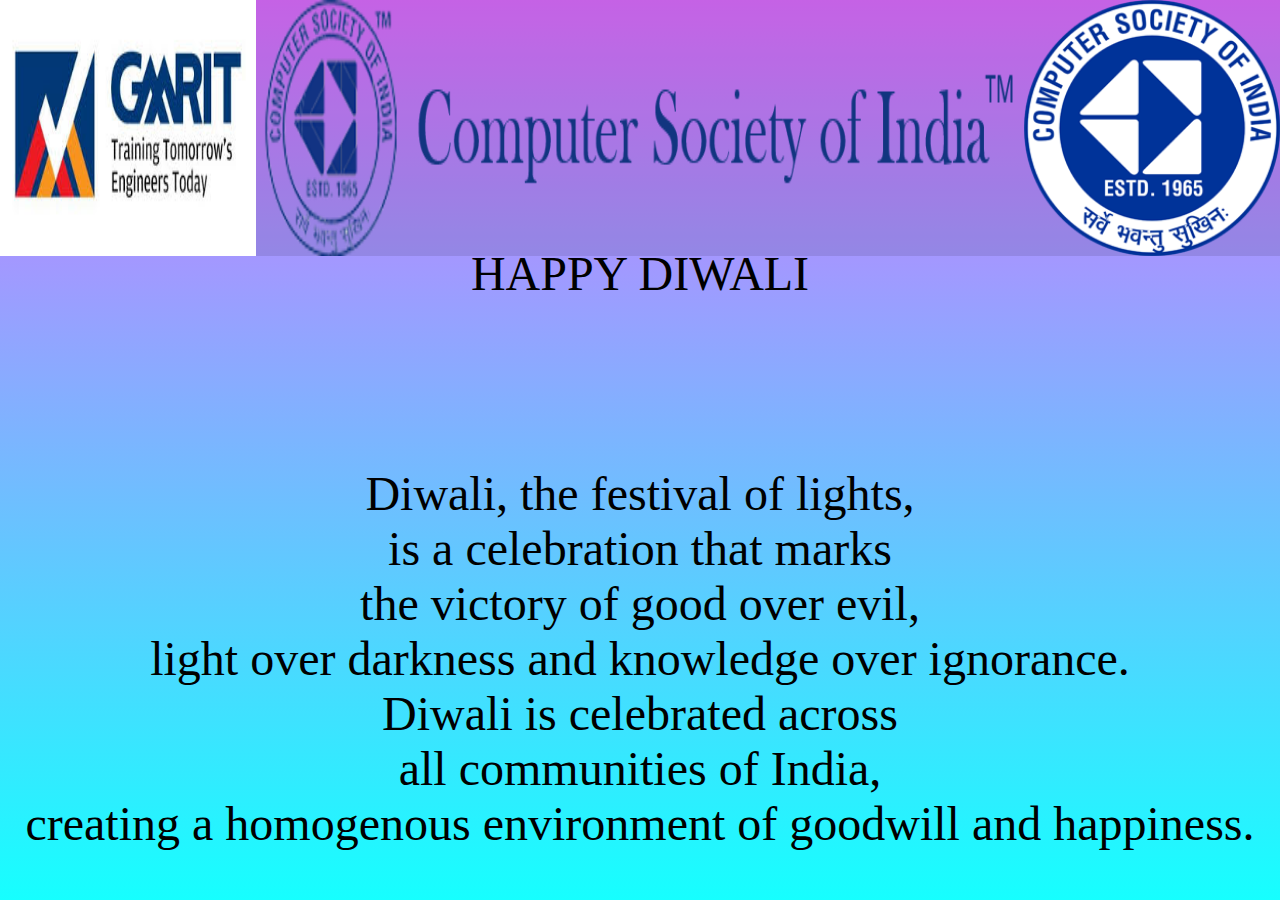
==== jHome.html @ d095288c "Update jHome.html" ====
<html>
<head>
	<link rel="stylesheet" type="text/css" href="css/style1.css">
	<link rel="icon" href="diwali.jfif"> 
	<style>
		*{
	margin: 0px;padding: 0px;
}
header{
	width: 100%; height: 100vh;
	background: linear-gradient(rgba(220,110,540,2),rgba(22,333,422,2));
	background-repeat: none;
	background-size: cover;
}
nav{
	width: 100%,height:35vh;
	background: rgba(0,0,0,0.1);
	display: flex;
	justify-content: space-around;
}
div{
	width: 100%; height: 65vh;
	display: flex;
	font-size: 10px;
	animation: kss 6s ease-in infinite both;
}
@keyframes kss {
  0%,
  100% {
	  color: rgba(0,0,0,2);
    transform: rotate(3deg);
  }
  50% {
	  color: rgba(0,222,33,2);
    transform: rotate(-3deg);
  }
}
main{
	width: 100%;height: 65vh;
	display: flex;
	font-size: 10px;
	animation: color 10s infinite linear;
	justify-content: center;
	align-items: center;
	text-align: center;
}
@keyframes {
	0%{color: "red";}
	10%{color: "blue"}
	20%{color: "white"}
	50%{color: "pink"}
}
	</style>
</head>
<body>
	<header>
		<nav>
		  <img src='gmr.jpg' width='20%' height='auto'>
		  <img src='logo.png' width='60%' height='auto'>
		  <img src='csi.png' width='20%' height='auto'>
		</nav>
	<div>	
	<main>
		<p class="color"><font size='10px' style="font-family: 'Dancing Script', italic;"><font style='bold'>HAPPY DIWALI</font>
		<br><br><br>
			<br>
			Diwali, the festival of lights,<br> is a celebration that marks <br>the victory of good over evil,<br>
		light over darkness and knowledge over ignorance.<br> Diwali is celebrated across<br> all
		communities of India,<br> creating a homogenous environment of goodwill and
		happiness.
			</font>
		</p>
	</main></div>
	</header>
</body>
</html>
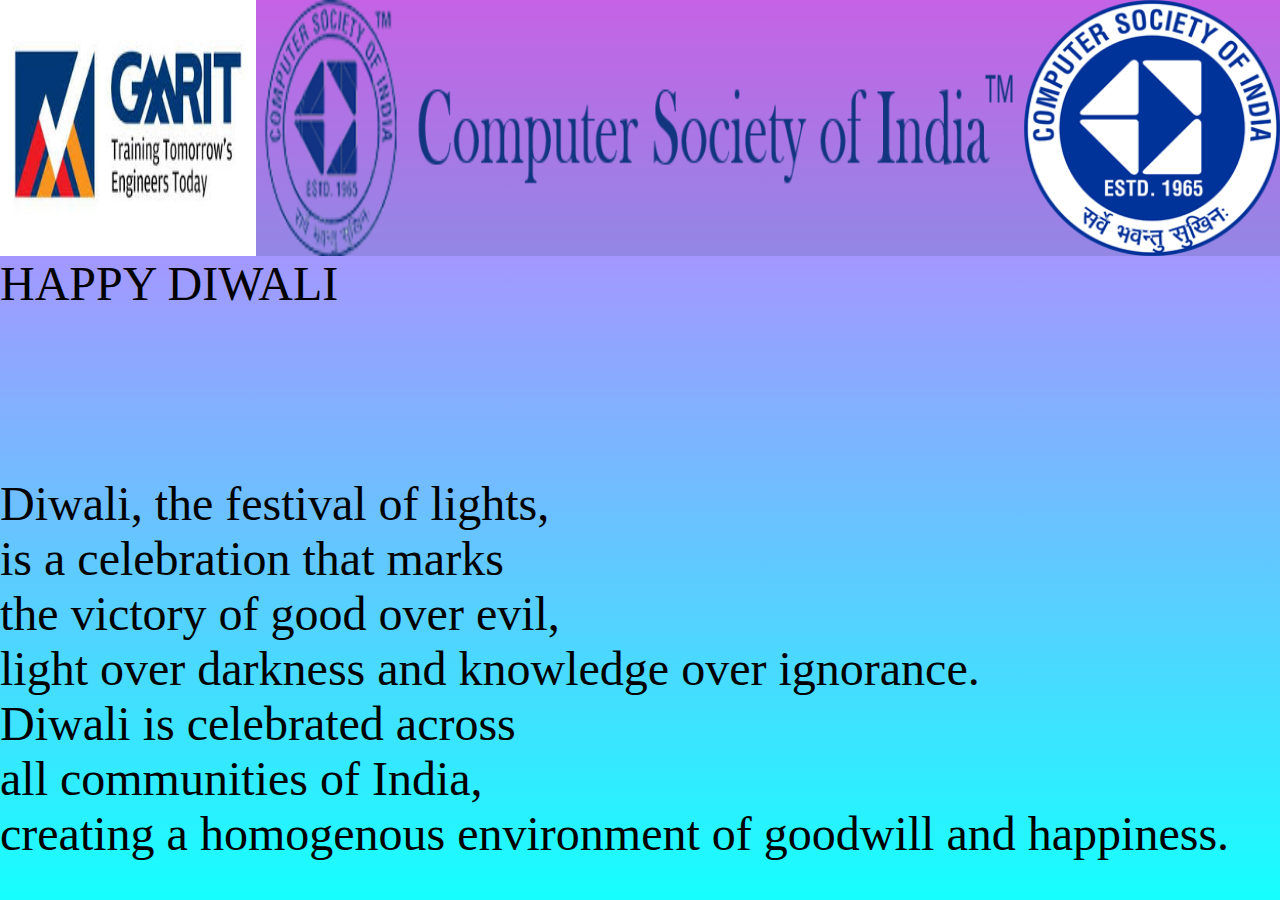
==== commit 75f3fb96: "Update jHome.html" ====
--- a/jHome.html
+++ b/jHome.html
@@ -13,7 +13,7 @@
 	background-size: cover;
 }
 nav{
-	width: 100%,height:35vh;
+	width: 100%, height:35vh;
 	background: rgba(0,0,0,0.1);
 	display: flex;
 	justify-content: space-around;
@@ -27,28 +27,13 @@
 @keyframes kss {
   0%,
   100% {
-	  color: rgba(0,0,0,2);
+	  color: #FF6347;
     transform: rotate(3deg);
   }
   50% {
-	  color: rgba(0,222,33,2);
+	  color: rgba(55,22,533,2);
     transform: rotate(-3deg);
   }
-}
-main{
-	width: 100%;height: 65vh;
-	display: flex;
-	font-size: 10px;
-	animation: color 10s infinite linear;
-	justify-content: center;
-	align-items: center;
-	text-align: center;
-}
-@keyframes {
-	0%{color: "red";}
-	10%{color: "blue"}
-	20%{color: "white"}
-	50%{color: "pink"}
 }
 	</style>
 </head>
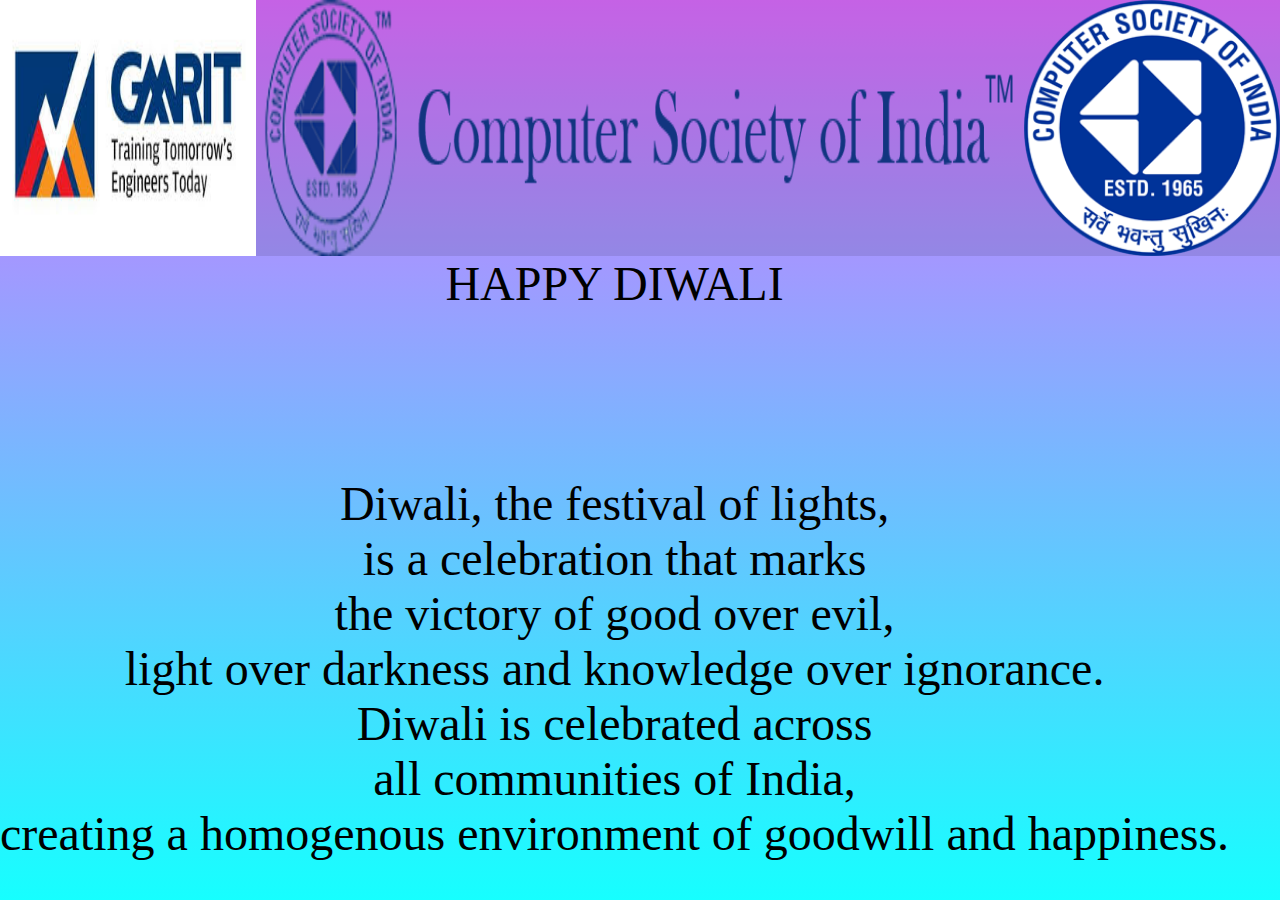
==== commit 01224f9b: "Update jHome.html" ====
--- a/jHome.html
+++ b/jHome.html
@@ -46,7 +46,7 @@
 		</nav>
 	<div>	
 	<main>
-		<p class="color"><font size='10px' style="font-family: 'Dancing Script', italic;"><font style='bold'>HAPPY DIWALI</font>
+		<center><p class="color"><font size='10px' style="font-family: 'Dancing Script', italic;"><font style='bold'>HAPPY DIWALI</font>
 		<br><br><br>
 			<br>
 			Diwali, the festival of lights,<br> is a celebration that marks <br>the victory of good over evil,<br>
